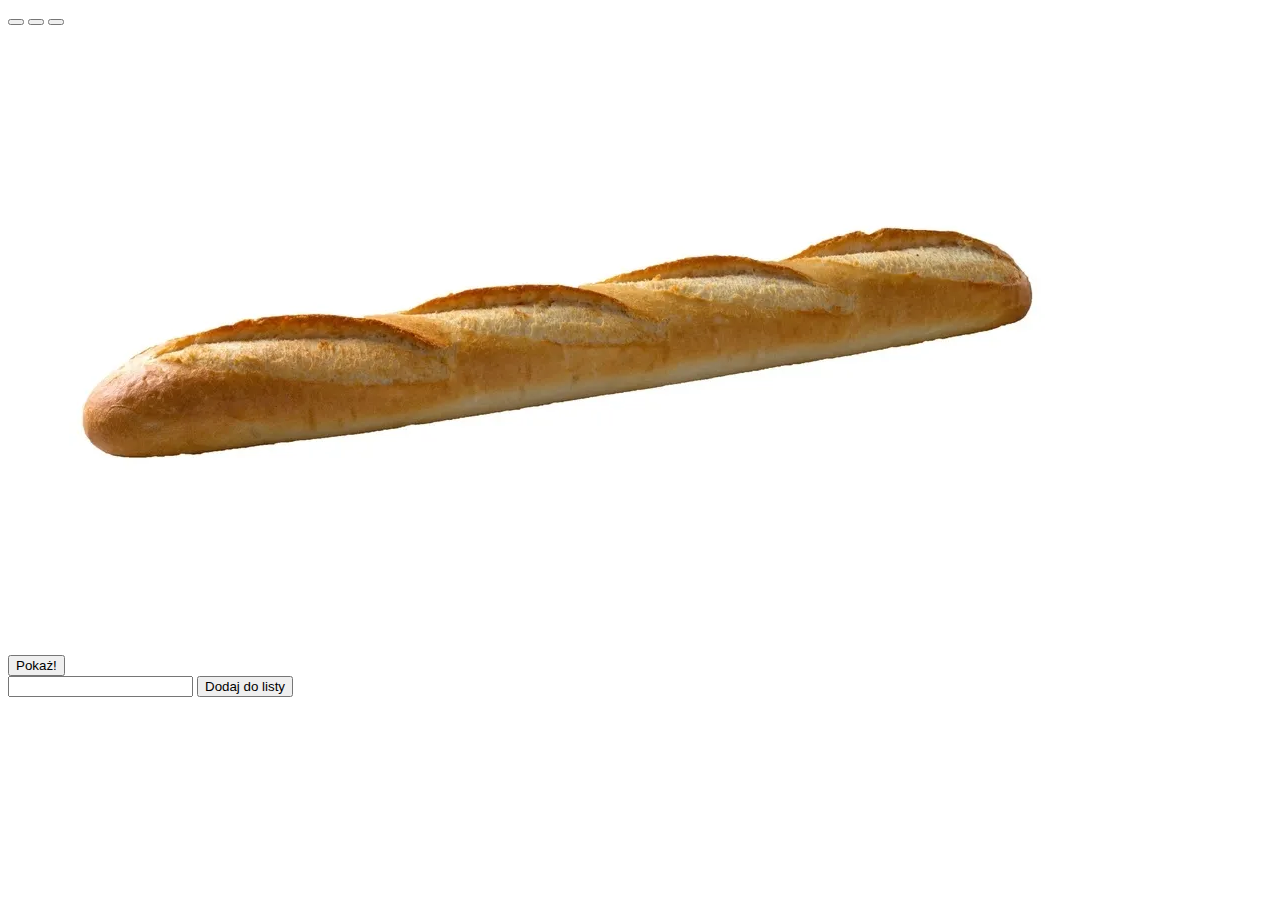
==== lab4/index.html @ 05214943 "WIP: required tasks" ====
<!DOCTYPE html>
<html lang="en">

<head>
    <meta charset="UTF-8">
    <meta name="viewport" content="width=device-width, initial-scale=1.0">
    <title>Document</title>
</head>

<body>
    <script defer src="script.js"></script>

    <div>
        <div id="js-1-for"></div>
        <div id="js-1-while"></div>
    </div>

    <div class="js-4-container">
        <button class="js-4-btn js-4-btn-red"></button>
        <button class="js-4-btn js-4-btn-blue"></button>
        <button class="js-4-btn js-4-btn-rainbow"></button>
    </div>

    <div>
        <input type="button" value="Pokaż!" class="js-5-btn">
        <img class="js-5-img" src="baguet.webp" alt="Bagietka">
    </div>

    <div>
        <input type="text" name="js-6-txt" id="js-6-txt">
        <input type="button" value="Dodaj do listy" id="js-6-btn">
        <ul id="js-6-list"></ul>
    </div>
</body>

</html>
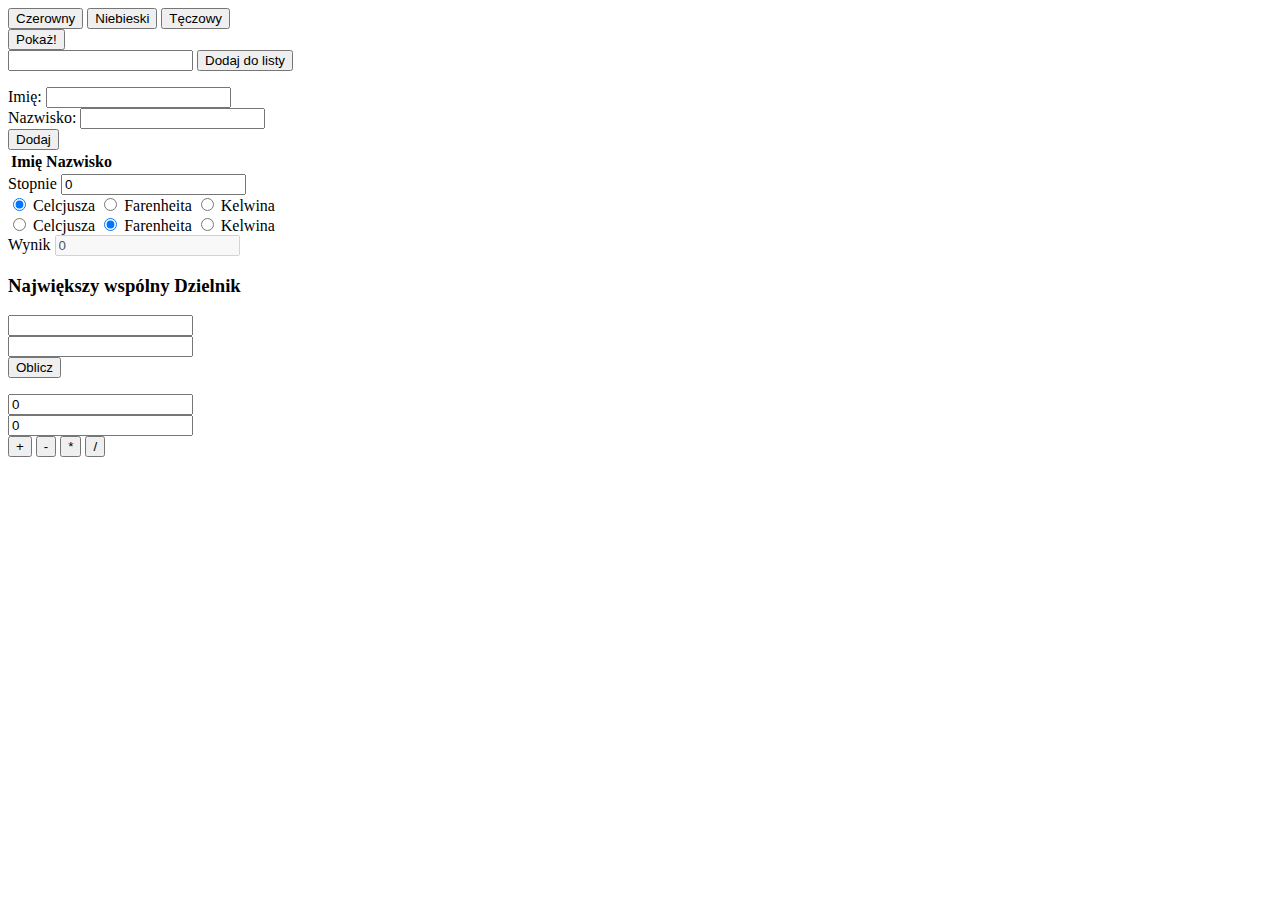
==== commit 48373e57: "Labolatoria 4" ====
--- a/lab4/index.html
+++ b/lab4/index.html
@@ -1,5 +1,5 @@
 <!DOCTYPE html>
-<html lang="en">
+<html lang="pl">
 
 <head>
     <meta charset="UTF-8">
@@ -16,14 +16,14 @@
     </div>
 
     <div class="js-4-container">
-        <button class="js-4-btn js-4-btn-red"></button>
-        <button class="js-4-btn js-4-btn-blue"></button>
-        <button class="js-4-btn js-4-btn-rainbow"></button>
+        <button class="js-4-btn js-4-btn-red">Czerowny</button>
+        <button class="js-4-btn js-4-btn-blue">Niebieski</button>
+        <button class="js-4-btn js-4-btn-rainbow">Tęczowy</button>
     </div>
 
     <div>
         <input type="button" value="Pokaż!" class="js-5-btn">
-        <img class="js-5-img" src="baguet.webp" alt="Bagietka">
+        <img class="js-5-img hide" src="baguet.webp" alt="Bagietka">
     </div>
 
     <div>
@@ -31,6 +31,122 @@
         <input type="button" value="Dodaj do listy" id="js-6-btn">
         <ul id="js-6-list"></ul>
     </div>
+
+    <div>
+        <label for="js-7-fname">Imię:</label>
+        <input type="text" id="js-7-fname" name="js-7-fname"><br>
+        <label for="js-7-lname">Nazwisko:</label>
+        <input type="text" id="js-7-lname" name="js-7-lname"><br>
+        <input type="button" value="Dodaj" id="js-7-btn">
+        <table id="js-7-table">
+            <thead>
+                <th>Imię</th>
+                <th>Nazwisko</th>
+            </thead>
+            <tbody id="js-7-tbody"></tbody>
+        </table>
+    </div>
+
+    <div>
+        <label for="js-8-in-value">Stopnie</label>
+        <input type="number" name="js-8-in-value" id="js-8-in-value" value="0" required><br>
+
+        <input class="js-8-radio" type="radio" name="js-8-in-unit" id="js-8-in-unit-c" value="C" checked>
+        <label for="js-8-in-unit-c">Celcjusza</label>
+        <input class="js-8-radio" type="radio" name="js-8-in-unit" id="js-8-in-unit-f" value="F">
+        <label for="js-8-in-unit-f">Farenheita</label>
+        <input class="js-8-radio" type="radio" name="js-8-in-unit" id="js-8-in-unit-k" value="K">
+        <label for="js-8-in-unit-k">Kelwina</label><br>
+
+        <input class="js-8-radio" type="radio" name="js-8-out-unit" id="js-8-out-unit-c" value="C">
+        <label for="js-8-out-unit-c">Celcjusza</label>
+        <input class="js-8-radio" type="radio" name="js-8-out-unit" id="js-8-out-unit-f" value="F" checked>
+        <label for="js-8-out-unit-f">Farenheita</label>
+        <input class="js-8-radio" type="radio" name="js-8-out-unit" id="js-8-out-unit-k" value="K">
+        <label for="js-8-out-unit-k">Kelwina</label><br>
+
+        <label for="js-8-out-value">Wynik</label>
+        <input type="number" name="js-8-out-value" id="js-8-out-value" value="0" disabled>
+    </div>
+
+    <div>
+        <h3>Największy wspólny Dzielnik</h3>
+        <input type="number" name="js-9-num1" id="js-9-num1"><br>
+        <input type="number" name="js-9-num2" id="js-9-num2"><br>
+        <input type="button" value="Oblicz" id="js-9-btn"><br>
+        <p id="js-9-p"></p>
+    </div>
+
+    <div>
+        <input type="number" name="js-10-upper" id="js-10-upper" value="0"><br>
+        <input type="number" name="js-10-lower" id="js-10-lower" value="0"><br>
+        <input type="button" value="+" class="js-10-ops">
+        <input type="button" value="-" class="js-10-ops">
+        <input type="button" value="*" class="js-10-ops">
+        <input type="button" value="/" class="js-10-ops">
+    </div>
+
+    <style>
+        .hide {
+            display: none;
+        }
+
+        .js-5-img {
+            width: 500px;
+        }
+
+        .js-4-btn-red.js-4-anim-start {
+            background-color: #f00;
+        }
+
+        .js-4-btn-blue.js-4-anim-start {
+            background-color: #00f;
+            color: #fff;
+        }
+
+        .js-4-btn-rainbow.js-4-anim-start {
+            background-color: #fff;
+            /* dummy value to make animation work */
+            animation: rainbow 5s linear 0s infinite normal none;
+        }
+
+        @keyframes rainbow {
+            0% {
+                background-color: #f00;
+                color: #fff;
+            }
+
+            14.3% {
+                background-color: #ff0;
+                color: #000;
+            }
+
+            28.6% {
+                background-color: #0f0;
+                color: #000;
+            }
+
+            42.9% {
+                background-color: #0ff;
+                color: #000;
+            }
+
+            57.2% {
+                background-color: #00f;
+                color: #fff;
+            }
+
+            71.5% {
+                background-color: #f0f;
+                color: #fff;
+            }
+
+            100% {
+                background-color: #f00;
+                color: #fff;
+            }
+        }
+    </style>
 </body>
 
 </html>